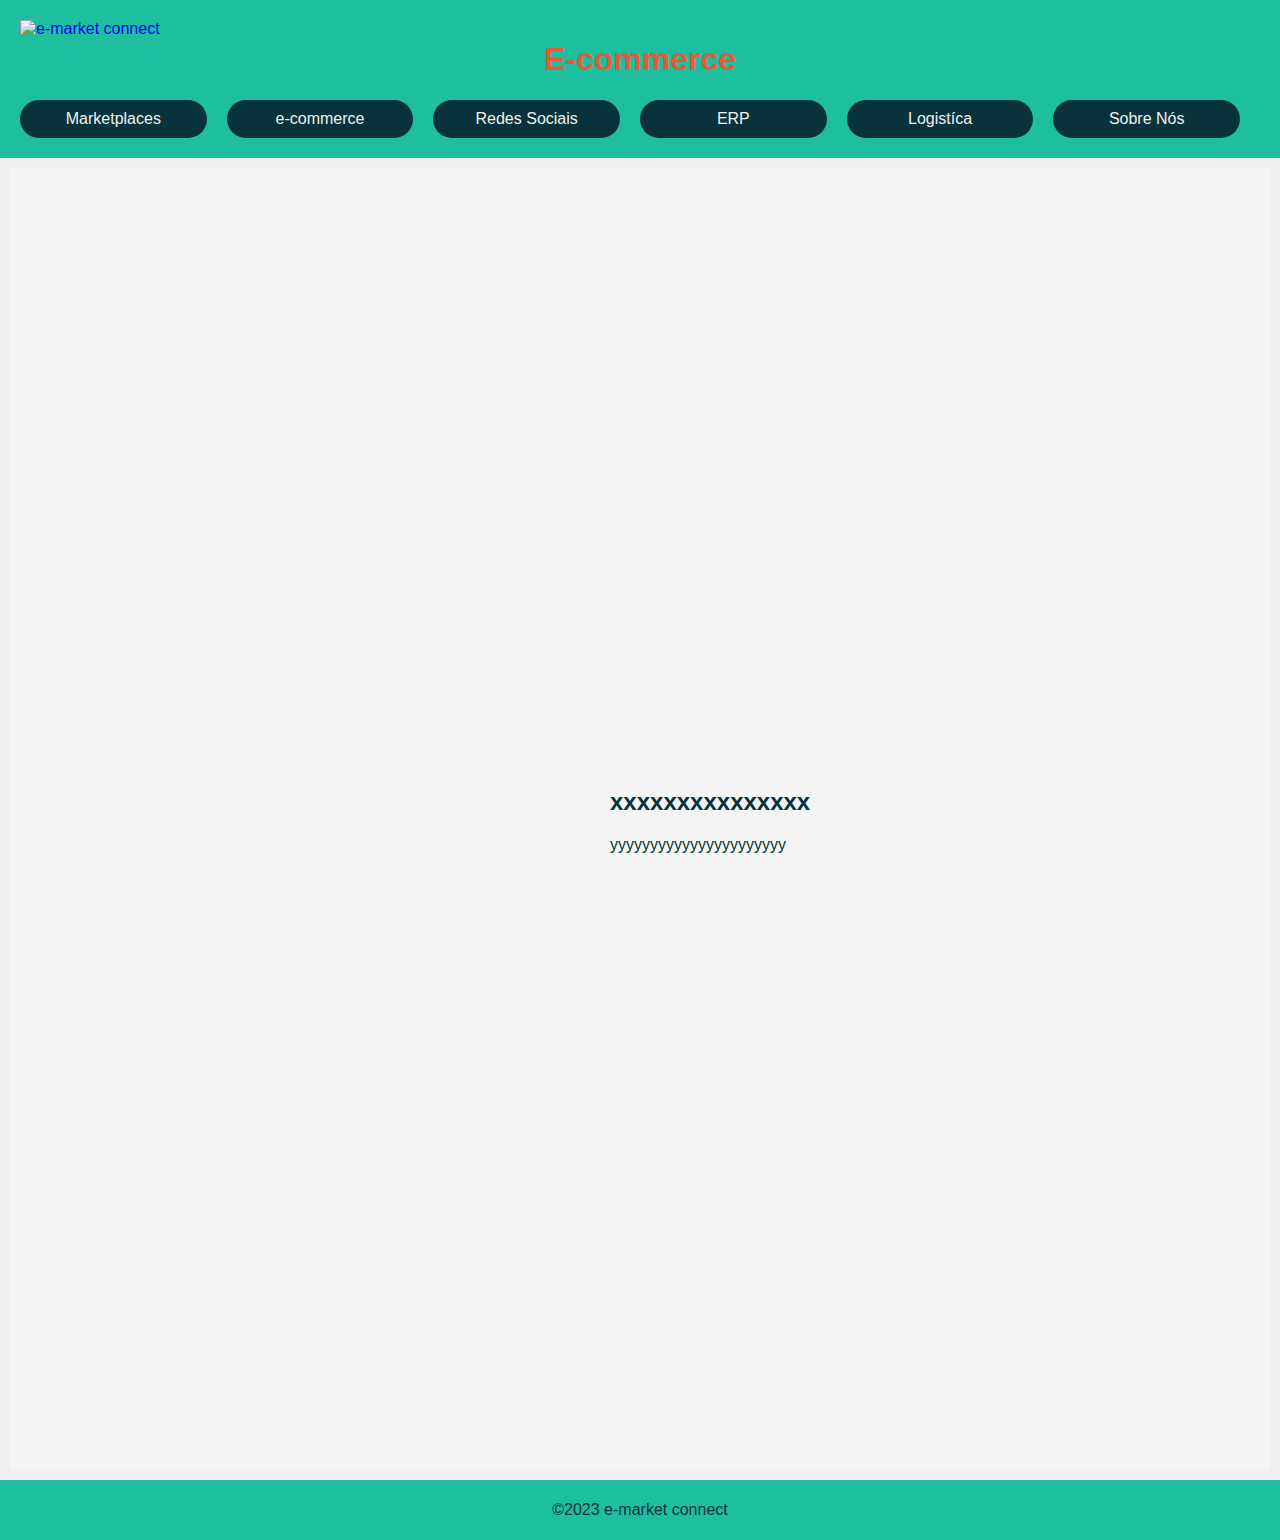
==== ecommerce.html @ 036f21fc "SubirProjeto0003" ====
<!DOCTYPE html>
<html lang="pt-BR">
<head>
    <meta charset="UTF-8">
    <meta name="viewport" content="width=device-width, initial-scale=1.0"> <!-- Meta tag para tornar a página responsiva -->
    <title>e-market connect</title>
    <link rel="stylesheet" href="styles.css">
</head>
<body>
    <header>
        <a href="index.html">
            <img src="/img/logo_emarket-connect.jpeg" alt="e-market connect" class="logo">
        </a>
        <h1>E-commerce</h1> <!-- Título principal da página -->
        <nav> <!-- Elemento de navegação, representa uma seção que aponta para outras páginas-->
            <ul class="menu"> <!-- Elemento que representam uma lista de itens desordenadas -->
                <li><a href="marketplace.html" class="btn">Marketplaces</a></li> 
                <li><a href="ecommerce.html" class="btn">e-commerce</a></li> 
                <li><a href="redesociais.html" class="btn">Redes Sociais</a></li> 
                <li><a href="ERP.html" class="btn">ERP</a></li> 
                <li><a href="logistica.html" class="btn">Logistíca</a></li> 
                <li><a href="sobre.html" class="btn">Sobre Nós</a></li> 
            </ul>
        </nav>
    </header>
    <section>
        <div class="fd_secao">
        <h2>xxxxxxxxxxxxxxx</h2> <!-- Título da seção -->
        <p>yyyyyyyyyyyyyyyyyyyyyy</p> <!-- Texto descritivo da seção -->

            
        </div>
    </section>
    <footer>
        <p>&copy;2023 e-market connect</p>
    </footer>
</body>
</html>
---- styles.css ----
/* Paleta de cores => Logo ( Utilizando no site )*/
/* #1ebf9e - Azul Fundo Claro
/* #7c1b12 - Azul escuro Carrinho
/* #e15d37 - Letras do logo
/* #fee914 - Amarelo do Globo
/* #f0f0f0 - Branco

/* Estilos globais */
body {
    font-family: Arial, sans-serif;
    margin: 0;
    padding: 0;
    /*opacity: 0.5; */
    background-color: #f0f0f0;
    background-image: url("/img/fd_tecnologia.png"); /* imagem de fundo */
    background-size: cover; /* Ajusta o tamanho da imagem para cobrir todo o elemento body */
    background-size: 100%;
    background-repeat: no-repeat; /* Evita a repetição da imagem de fundo */
    background-attachment: fixed; /* Fixa a imagem de fundo para que ela não role com a página */
    background-position: center;
    
}
/* Estilos para dispositivos móveis */
/* Por exemplo, para telas menores que 768px */
@media only screen and (max-width: 767px) {
    /* Adicione seus estilos específicos para dispositivos móveis aqui */
    /* Por exemplo: */
    .menu {
        display: none; /* Esconder o menu em dispositivos móveis */
    }
    /* Outros estilos para dispositivos móveis */
}

/* Estilos para desktops */
/* Por exemplo, para telas maiores que 768px */
@media only screen and (min-width: 768px) {
    /* Adicione seus estilos específicos para desktops aqui */
    /* Por exemplo: */
    .menu {
        display: block; /* Mostrar o menu em desktops */
    }
    /* Outros estilos para desktops */
}

/* Estilos Cabeçalho */
header {
    background-color: #1ebf9e;
    color: #e15d37;
    text-align: center;
    padding: 20px;
}

nav ul {
    list-style-type: none;
    margin: 0;
    padding: 0;
}
/* Estilos Margens Menu de opções */
nav ul li {
    display: inline;
    margin-right: 20px;
}

nav ul li a {
    text-decoration: none;
    color: white;
}

.menu {
    display: flex;
    justify-content: space-around; /* Distribui o espaço horizontalmente entre os itens */
    justify-content: center;
    list-style: none; /* Remove a estilização padrão da lista */
    padding: 10;
  }
  
  .menu li {
    flex: 1; /* Faz com que cada item ocupe uma parte igual do espaço disponível */
    text-align: center; /* Centraliza o texto dentro do item */
    font-family: Arial, sans-serif;
    margin: 10;
    padding: 10;
   /* opacity: 0.7;  */
  }
  
  .menu li a {
    text-decoration: none; /* Remove o sublinhado padrão dos links */
    color: #f0f0f0; /* Cor dos links */
    display: block;
    padding: 10px;
  }
  

section {
    max-width: 1800px;
    margin: 0 auto;
    /* background-color: rgba(255, 255, 255, 0.103);  /*Usado RGB para incluir transparencia*/
    box-shadow: 0 0 0px rgb(255, 255, 255);
    font-family: Verdana, Geneva, Tahoma, sans-serif, Helvetica, sans-serif;
    color: #08333c;
    text-align: center;
    padding: 10px;
}

.fd_secao {
    max-width: 1800px;
    margin:0%;
    background-color: rgba(255, 255, 255, 0.30);  /*Usado RGB para incluir transparencia*/
    box-shadow: 0 0 1px rgb(255, 255, 255);
    font-family: Verdana, Geneva, Tahoma, sans-serif, Helvetica, sans-serif;
    color: #08333c;
    text-align:center;
    padding: 600px;
}

footer {
    background-color: #1ebf9e;
    font-family: Verdana, Geneva, Tahoma, sans-serif, Helvetica, sans-serif;
    color: #08333c;
    text-align: center;
    padding: 5px;
}

/* Botão de estilo */
.btn {
    display: inline-block;
    padding: 5px 10px;
    background-color: #08333c;
    color: #fee914;
    text-decoration: none;
    border-radius: 30px;
    transition: background-color 0.3s;
}

.btn:hover {
    background-color: #e15d37;
}

/* styles.css */
.logo {
    float: left; /* Alinha a imagem à esquerda */    
    max-width: 200px;
    margin-right: 10px; /* Adicione margem à direita para separar o logotipo do título */
}

.fd_imagem {
    float: inline-start; /* Alinha a imagem */    
    max-width: 0px;
    margin-right: 0px; /* Adicione margem à direita para separar o logotipo do título */
}
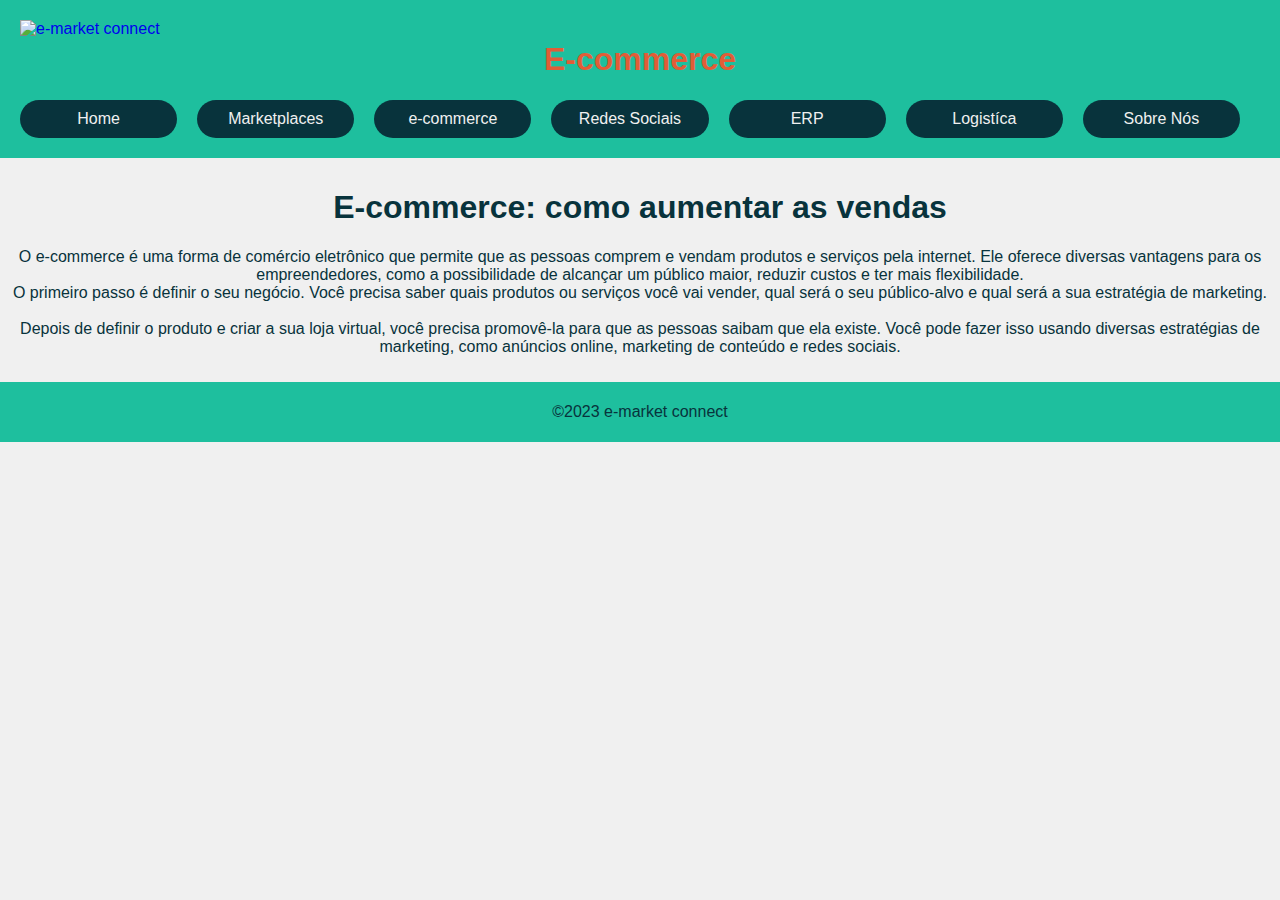
==== commit 2bd6e858: "atualização" ====
--- a/ecommerce.html
+++ b/ecommerce.html
@@ -3,10 +3,11 @@
 <head>
     <meta charset="UTF-8">
     <meta name="viewport" content="width=device-width, initial-scale=1.0"> <!-- Meta tag para tornar a página responsiva -->
+    <link rel="icon" type="image/x-icon" href="/img/logo_emarket-connect__barra.ico">
     <title>e-market connect</title>
     <link rel="stylesheet" href="styles.css">
 </head>
-<body>
+<body> 
     <header>
         <a href="index.html">
             <img src="/img/logo_emarket-connect.jpeg" alt="e-market connect" class="logo">
@@ -14,6 +15,7 @@
         <h1>E-commerce</h1> <!-- Título principal da página -->
         <nav> <!-- Elemento de navegação, representa uma seção que aponta para outras páginas-->
             <ul class="menu"> <!-- Elemento que representam uma lista de itens desordenadas -->
+                <li><a href="index.html" class="btn">Home</a></li> 
                 <li><a href="marketplace.html" class="btn">Marketplaces</a></li> 
                 <li><a href="ecommerce.html" class="btn">e-commerce</a></li> 
                 <li><a href="redesociais.html" class="btn">Redes Sociais</a></li> 
@@ -24,12 +26,15 @@
         </nav>
     </header>
     <section>
-        <div class="fd_secao">
-        <h2>xxxxxxxxxxxxxxx</h2> <!-- Título da seção -->
-        <p>yyyyyyyyyyyyyyyyyyyyyy</p> <!-- Texto descritivo da seção -->
-
-            
-        </div>
+        <div class="text-section">
+            <h1>E-commerce: como aumentar as vendas</h1> <!-- Título da seção -->
+        <p>  
+            O e-commerce é uma forma de comércio eletrônico que permite que as pessoas comprem e vendam produtos e serviços pela internet. Ele oferece diversas vantagens para os empreendedores, como a possibilidade de alcançar um público maior, reduzir custos e ter mais flexibilidade.
+            <br>O primeiro passo é definir o seu negócio. Você precisa saber quais produtos ou serviços você vai vender, qual será o seu público-alvo e qual será a sua estratégia de marketing.</br> 
+            <br>Depois de definir o produto e criar a sua loja virtual, você precisa promovê-la para que as pessoas saibam que ela existe. 
+            Você pode fazer isso usando diversas estratégias de marketing, como anúncios online, marketing de conteúdo e redes sociais.</br>
+        </p>      
+            </div>
     </section>
     <footer>
         <p>&copy;2023 e-market connect</p>
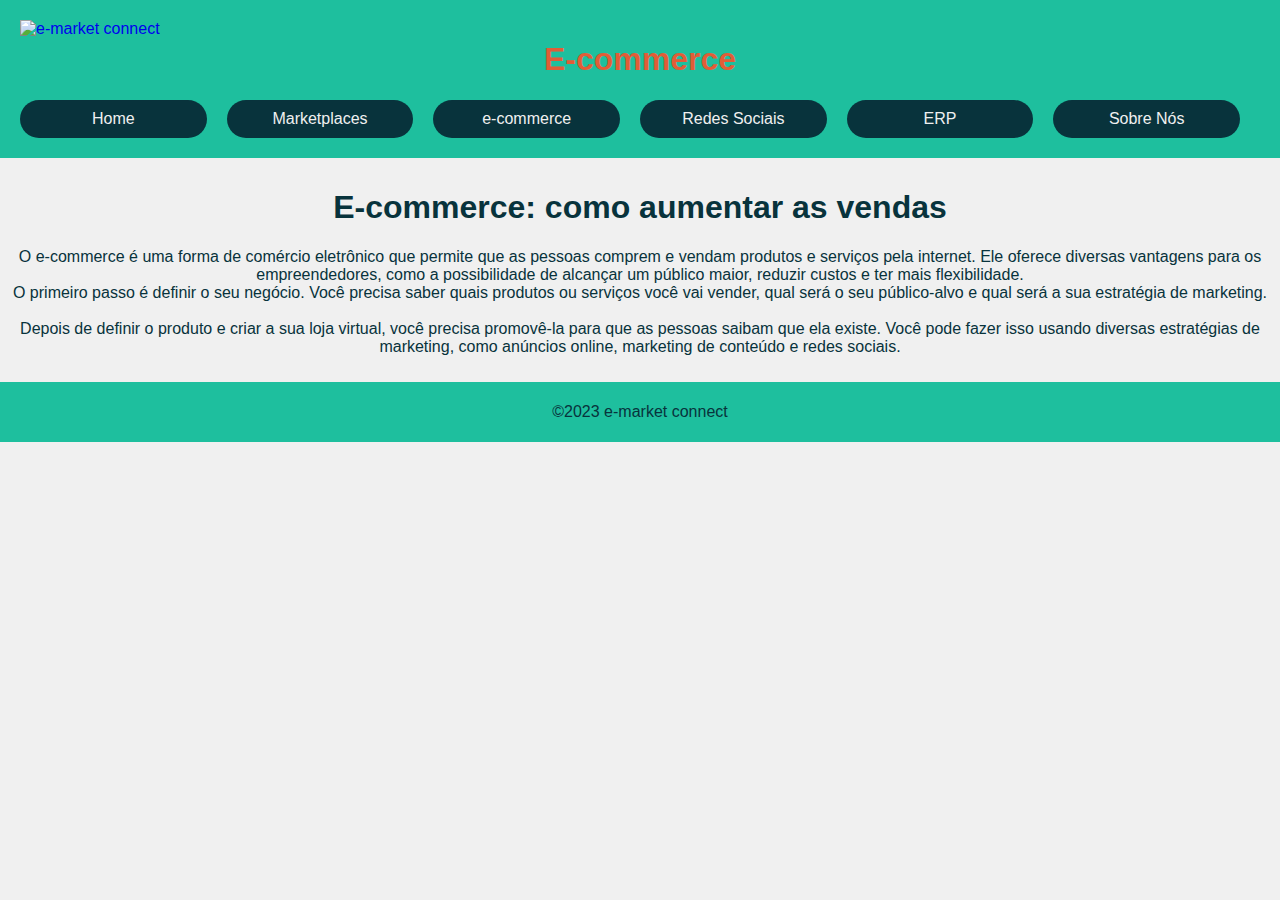
==== commit ed32ca61: "ultimas atualizações" ====
--- a/ecommerce.html
+++ b/ecommerce.html
@@ -20,7 +20,6 @@
                 <li><a href="ecommerce.html" class="btn">e-commerce</a></li> 
                 <li><a href="redesociais.html" class="btn">Redes Sociais</a></li> 
                 <li><a href="ERP.html" class="btn">ERP</a></li> 
-                <li><a href="logistica.html" class="btn">Logistíca</a></li> 
                 <li><a href="sobre.html" class="btn">Sobre Nós</a></li> 
             </ul>
         </nav>
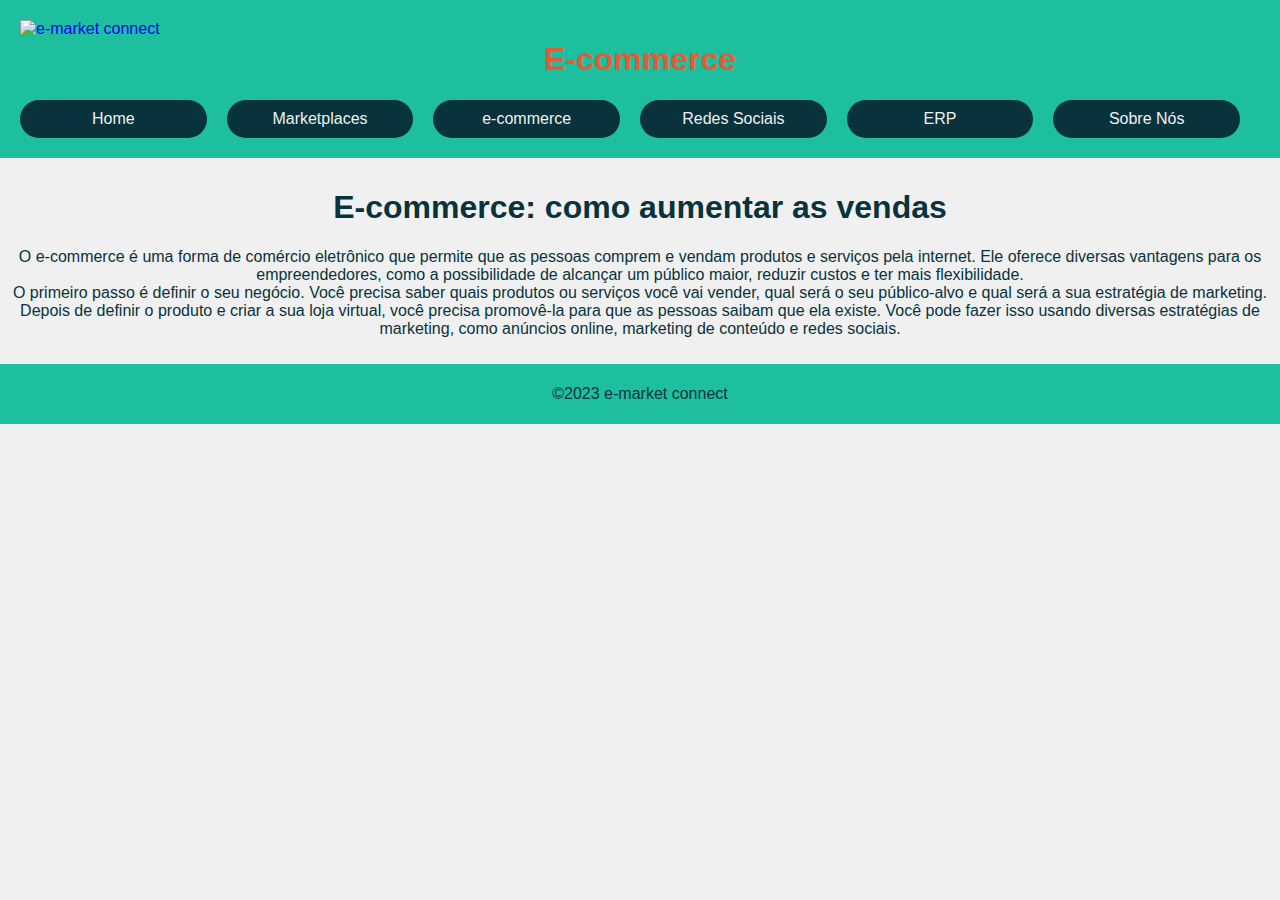
==== commit 4b6e0bb5: "Atulização de texto final" ====
--- a/ecommerce.html
+++ b/ecommerce.html
@@ -29,9 +29,9 @@
             <h1>E-commerce: como aumentar as vendas</h1> <!-- Título da seção -->
         <p>  
             O e-commerce é uma forma de comércio eletrônico que permite que as pessoas comprem e vendam produtos e serviços pela internet. Ele oferece diversas vantagens para os empreendedores, como a possibilidade de alcançar um público maior, reduzir custos e ter mais flexibilidade.
-            <br>O primeiro passo é definir o seu negócio. Você precisa saber quais produtos ou serviços você vai vender, qual será o seu público-alvo e qual será a sua estratégia de marketing.</br> 
+            <br>O primeiro passo é definir o seu negócio. Você precisa saber quais produtos ou serviços você vai vender, qual será o seu público-alvo e qual será a sua estratégia de marketing.
             <br>Depois de definir o produto e criar a sua loja virtual, você precisa promovê-la para que as pessoas saibam que ela existe. 
-            Você pode fazer isso usando diversas estratégias de marketing, como anúncios online, marketing de conteúdo e redes sociais.</br>
+            Você pode fazer isso usando diversas estratégias de marketing, como anúncios online, marketing de conteúdo e redes sociais.
         </p>      
             </div>
     </section>
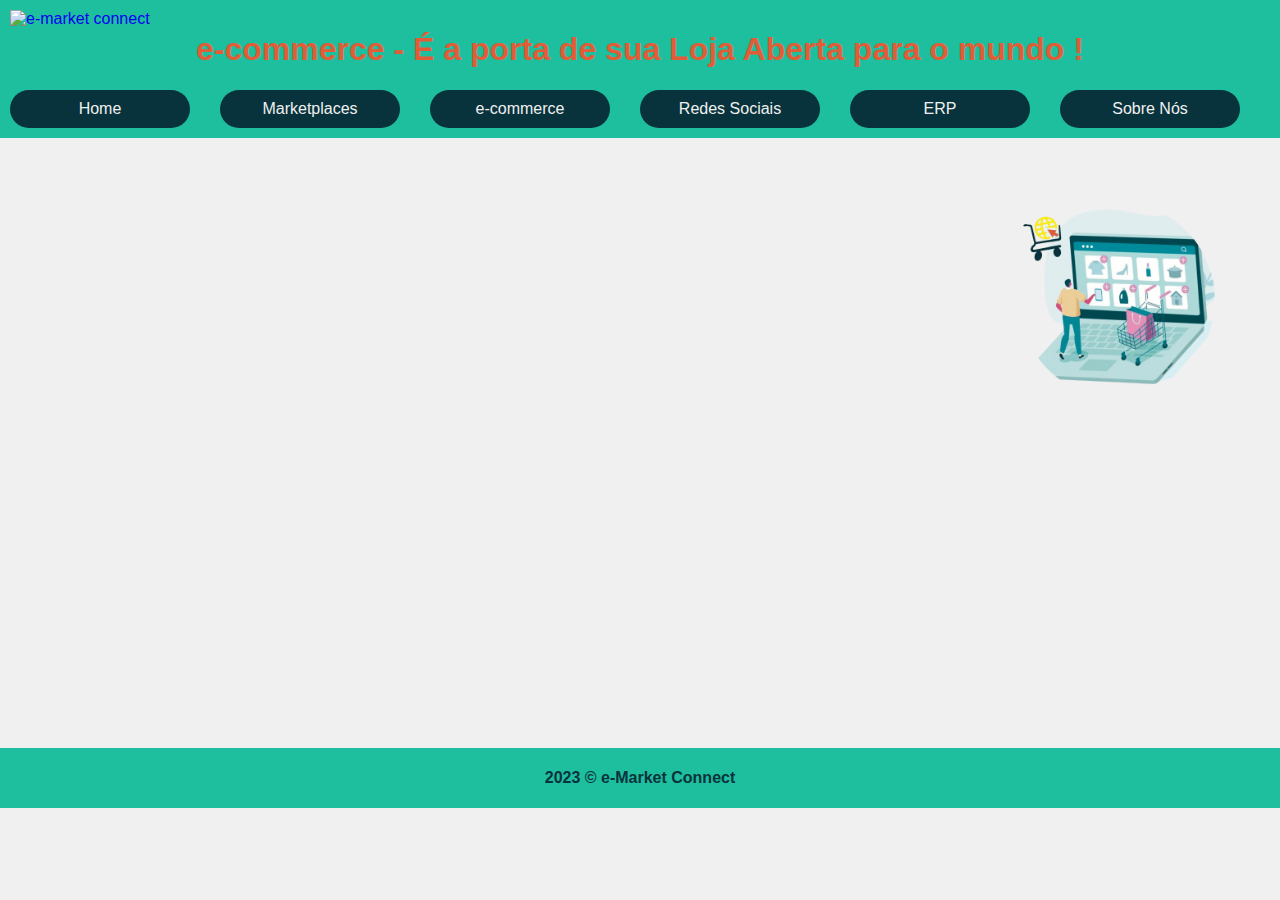
==== commit ec0945a0: "SubirProjeto0008" ====
--- a/ecommerce.html
+++ b/ecommerce.html
@@ -9,11 +9,13 @@
 </head>
 <body> 
     <header>
-        <a href="index.html">
+        <a href="index.html"> 
             <img src="/img/logo_emarket-connect.jpeg" alt="e-market connect" class="logo">
         </a>
-        <h1>E-commerce</h1> <!-- Título principal da página -->
-        <nav> <!-- Elemento de navegação, representa uma seção que aponta para outras páginas-->
+        <nav> <!-- Elemento e navegação, representa uma seção que aponta para outras páginas-->
+            <ul class="Topo">
+                <h1>e-commerce - É a porta de sua Loja Aberta para o mundo !</h1> <!-- Título principal da página -->    
+            </ul>
             <ul class="menu"> <!-- Elemento que representam uma lista de itens desordenadas -->
                 <li><a href="index.html" class="btn">Home</a></li> 
                 <li><a href="marketplace.html" class="btn">Marketplaces</a></li> 
@@ -25,18 +27,27 @@
         </nav>
     </header>
     <section>
-        <div class="text-section">
-            <h1>E-commerce: como aumentar as vendas</h1> <!-- Título da seção -->
-        <p>  
-            O e-commerce é uma forma de comércio eletrônico que permite que as pessoas comprem e vendam produtos e serviços pela internet. Ele oferece diversas vantagens para os empreendedores, como a possibilidade de alcançar um público maior, reduzir custos e ter mais flexibilidade.
-            <br>O primeiro passo é definir o seu negócio. Você precisa saber quais produtos ou serviços você vai vender, qual será o seu público-alvo e qual será a sua estratégia de marketing.
-            <br>Depois de definir o produto e criar a sua loja virtual, você precisa promovê-la para que as pessoas saibam que ela existe. 
-            Você pode fazer isso usando diversas estratégias de marketing, como anúncios online, marketing de conteúdo e redes sociais.
-        </p>      
+        <div class="content">
+            <div class="text-section">
+                <div>
+                    <h1>e-commerce: aumenta geograficamente<br>o raio de venda de seus produtos</h1>
+                    <main>
+                        <p style="text-align: left;">O e-commerce é uma forma de comércio online em que produtos e serviços são comprados e vendidos pela internet.
+                         Oferece vantagens como alcance amplo, redução de custos e flexibilidade para os empreendedores. Para iniciar, é crucial definir o negócio, 
+                         incluindo produtos/serviços, público-alvo, logística e estratégia de marketing. Após criar a loja virtual, a promoção é essencial, usando 
+                         estratégias como anúncios online, marketing de conteúdo e mídias digitais e tradicionais para atrair a atenção do público e incentivar a compra.
+                        </p>
+                    </main>
+                </div>
+                <div class="image-wrapper">
+                    <img src="/img/ecommerce_logo.png" alt="Home" width = 100%>
+                </div>
             </div>
-    </section>
-    <footer>
-        <p>&copy;2023 e-market connect</p>
+        </div>
+    </section>  
+
+    <footer> <!-- O elemento HTML de Rodapé -->
+        <p><b> 2023 &copy; e-Market Connect</b></p> <!-- Texto rodapé com o símbolo de direitos autorais e o nome de empresa -->
     </footer>
 </body>
 </html>
--- a/styles.css
+++ b/styles.css
@@ -10,7 +10,7 @@
     font-family: Arial, sans-serif;
     margin: 0;
     padding: 0;
-    /*opacity: 0.5; */
+    /*opacity: 90%; */
     background-color: #f0f0f0;
     background-image: url("/img/fd_tecnologia.png"); /* imagem de fundo */
     background-size: cover; /* Ajusta o tamanho da imagem para cobrir todo o elemento body */
@@ -20,6 +20,7 @@
     background-position: center;
     
 }
+
 /* Estilos para dispositivos móveis */
 /* Por exemplo, para telas menores que 768px */
 @media only screen and (max-width: 767px) {
@@ -47,7 +48,7 @@
     background-color: #1ebf9e;
     color: #e15d37;
     text-align: center;
-    padding: 20px;
+    padding: 10px;
 }
 
 nav ul {
@@ -58,7 +59,7 @@
 /* Estilos Margens Menu de opções */
 nav ul li {
     display: inline;
-    margin-right: 20px;
+    margin-right: 30px;
 }
 
 nav ul li a {
@@ -70,8 +71,8 @@
     display: flex;
     justify-content: space-around; /* Distribui o espaço horizontalmente entre os itens */
     justify-content: center;
-    list-style: none; /* Remove a estilização padrão da lista */
-    padding: 10;
+    padding: 0;
+    background-attachment: fixed;
   }
   
   .menu li {
@@ -146,5 +147,92 @@
 .fd_imagem {
     float: inline-start; /* Alinha a imagem */    
     max-width: 0px;
-    margin-right: 0px; /* Adicione margem à direita para separar o logotipo do título */
-}
+    margin-right: px; /* Adicione margem à direita para separar o logotipo do título */
+}
+/* ... (estilos Página Interna Letras) */
+
+.topo { 
+    text-size-adjust: inherit;
+    max-width: 0px;
+    margin-right: px;
+}
+
+
+.content {
+    display: flex;
+    padding: 50px;
+    text-align: center;
+  }
+  
+  .text-section {
+    flex: 1;
+  }
+  
+  .text-section h1 {
+    font-size: 30px;
+    margin-bottom: 10px;
+    color: #f0f0f0;
+    font-family: Verdana, Geneva, Tahoma, sans-serif, Helvetica, sans-serif;
+    text-align: center;
+    padding: 0px;
+  }
+
+ .text-section p {
+    font-size: 16px;
+    color: #f0f0f0;
+    font-family: Verdana, Geneva, Tahoma, sans-serif, Helvetica, sans-serif;
+    text-align: right;
+    line-height: 1.8;
+    padding: 50px;
+    display: flex;
+    justify-content: center;
+    align-items: center;
+    height: 30vh;
+    width: 95vh;
+  }
+  .image-section {
+    flex: 1;
+    display: flex;
+    justify-content: flex-end;
+    align-items: right;
+
+  }
+  
+  .image-section img {
+    max-width: 70%;
+    height: auto; 
+    padding: 10px;
+  }
+  .content {
+    display: flex;
+    justify-content: space-between;
+}
+
+.text-section {
+    display: flex;
+    width: 100%;
+}
+
+.text-wrapper {
+    width: 0%;
+    padding-right: 10px; /* Espaçamento entre o texto e a imagem (pode ser ajustado conforme necessário) */
+    color: white;
+    text-decoration: none;
+}
+
+
+.students-list {
+    list-style: none;
+    padding: 0;
+    color: white;
+    text-decoration: none;
+}
+
+.students-list li {
+    margin-bottom: 10px;
+
+}
+.project-info {
+    flex: 1;
+
+}